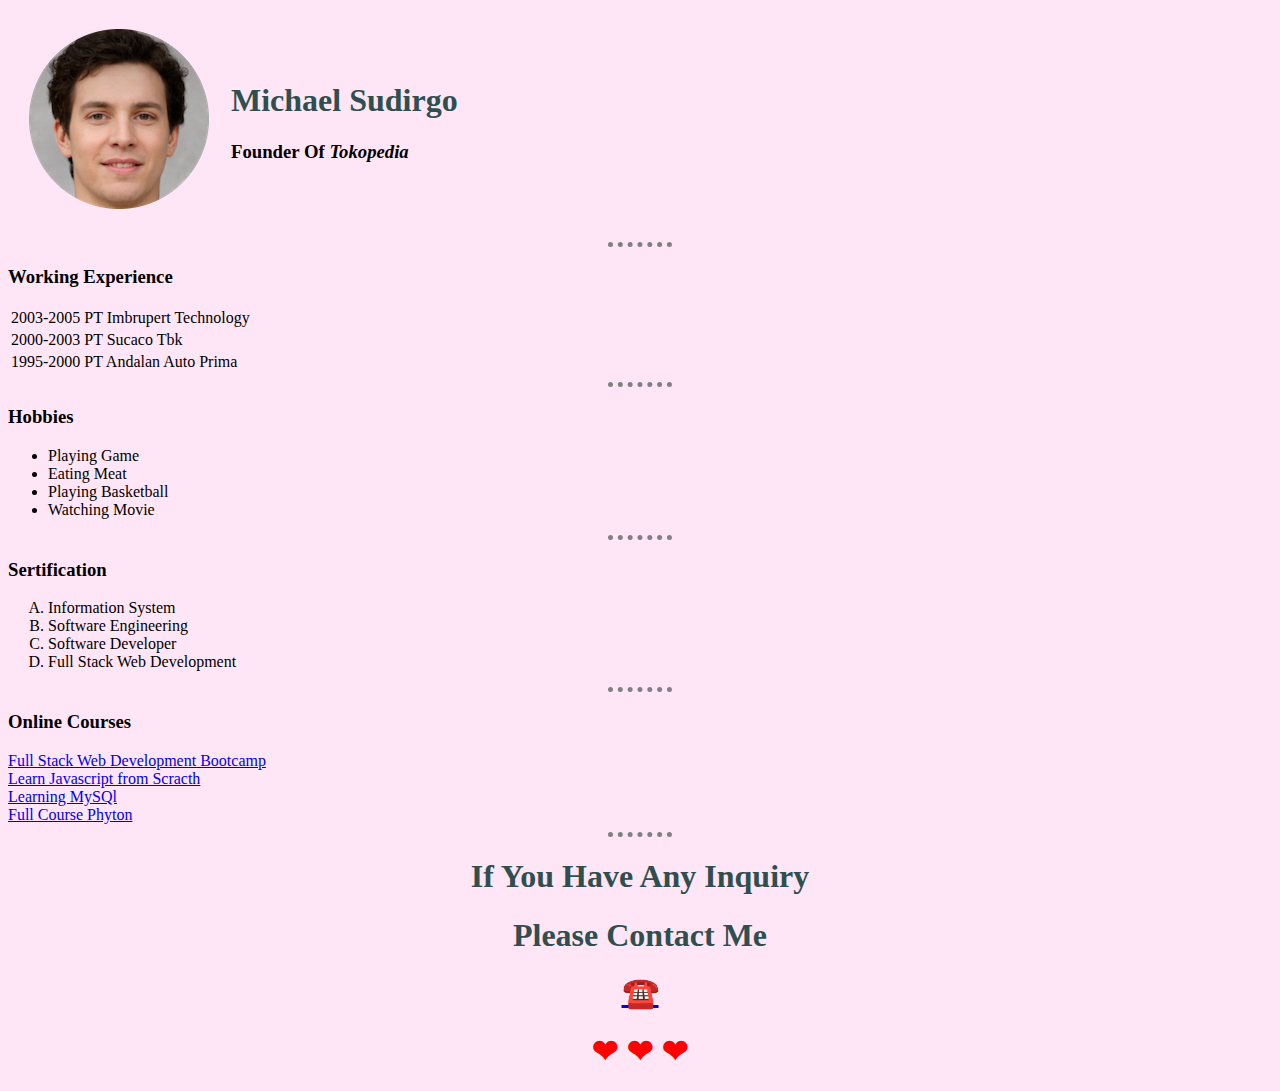
==== index.html @ 098f94c6 "Making My First Website" ====
<!DOCTYPE html>
<html lang="en">
<head>
    <meta charset="UTF-8">
    <meta http-equiv="X-UA-Compatible" content="IE=edge">
    <meta name="viewport" content="width=device-width, initial-scale=1.0">
    <title>VS Code Repository Website</title>
    <link rel="stylesheet" href="styles/styles.css">
</head>
<body>
    <table cellspacing = "20">
        <tr>
            <td><img src="Image/37268474-fake-human-circle-img.png" alt="Michael"></td>
            <td>
                <h1>Michael Sudirgo </h1>
                <h3> <strong> Founder Of <em>Tokopedia</em> </strong> </h3>
            </td>
        </tr>
    </table>
    <hr>
    <h3>Working Experience</h3>
    <table>
        <tr>
            <td>2003-2005</td>
            <td>PT Imbrupert Technology</td>
        </tr>
        <tr>
            <td>2000-2003</td>
            <td>PT Sucaco Tbk</td>
        </tr>
        <tr>
            <td>1995-2000</td>
            <td>PT Andalan Auto Prima</td>
        </tr>
    </table>
    <hr>
    <h3>Hobbies</h3>
    <ul>
        <li>Playing Game</li>
        <li>Eating Meat</li>
        <li>Playing Basketball</li>
        <li>Watching Movie</li>
    </ul>
    <hr>
    <h3>Sertification</h3>
    <ol type="A">
        <li>Information System</li>
        <li>Software Engineering</li>
        <li>Software Developer</li>
        <li>Full Stack Web Development</li>
    </ol>
    <hr>
    <h3>Online Courses</h3>
    <a href="https://www.udemy.com/course/the-complete-web-development-bootcamp/" target="_blank">Full Stack Web Development Bootcamp</a>
    <br>
    <a href="https://www.udemy.com/course/learn-javascript-full-stack-from-scratch/">Learn Javascript from Scracth</a>
    <br>
    <a href="https://www.youtube.com/watch?v=HXV3zeQKqGY&t=8017s">Learning MySQl</a>
    <br>
    <a href="https://www.youtube.com/watch?v=XKHEtdqhLK8&t=32858s">Full Course Phyton</a>
    <br>
    <hr>
    <h1>If You Have Any Inquiry</h1>
    <h1>Please Contact Me</h1>
    <center>
        <a href="Contact_Me.html" target="_blank" id="contact_me">☎️</a>
    </center>
    <h1 id="heart">❤ ❤ ❤</h1>
</body>
</html>
---- styles/styles.css ----
body
{
    background-color: #FFE6F7;
}
h1
{
    text-align: center;
    color: darkslategrey;
}
hr
{
    border-style: dotted none none;
    border-color: grey;
    border-width: 5px;
    width: 5%;
    height: 0px;
}
.picture
{
    margin-left: auto;
    margin-right: auto;
    display: block;
    border-style: none;
}
.picture:hover
{
    border-radius: 100%;
    background-color: pink;
}

.Name
{
    border-radius: 30px;
    padding-left: 10px;
    border-width: 0px;
    border-style: solid;
    color: grey;
    margin-left: 55px;
}
#PhoneNumber
{
    border-radius: 30px;
    padding-left: 10px;
    border-width: 0px;
    border-style: solid;
    color: grey;
}
#Description 
{
    border-radius: 10px 30px;
    padding-left: 10px;
    padding-top: 5px;
    border-width: 0px;
    border-style: solid;
    color: grey;
}

#contact_me
{
    font-size: 30px ;
}

#heart
{
    color: red;
}
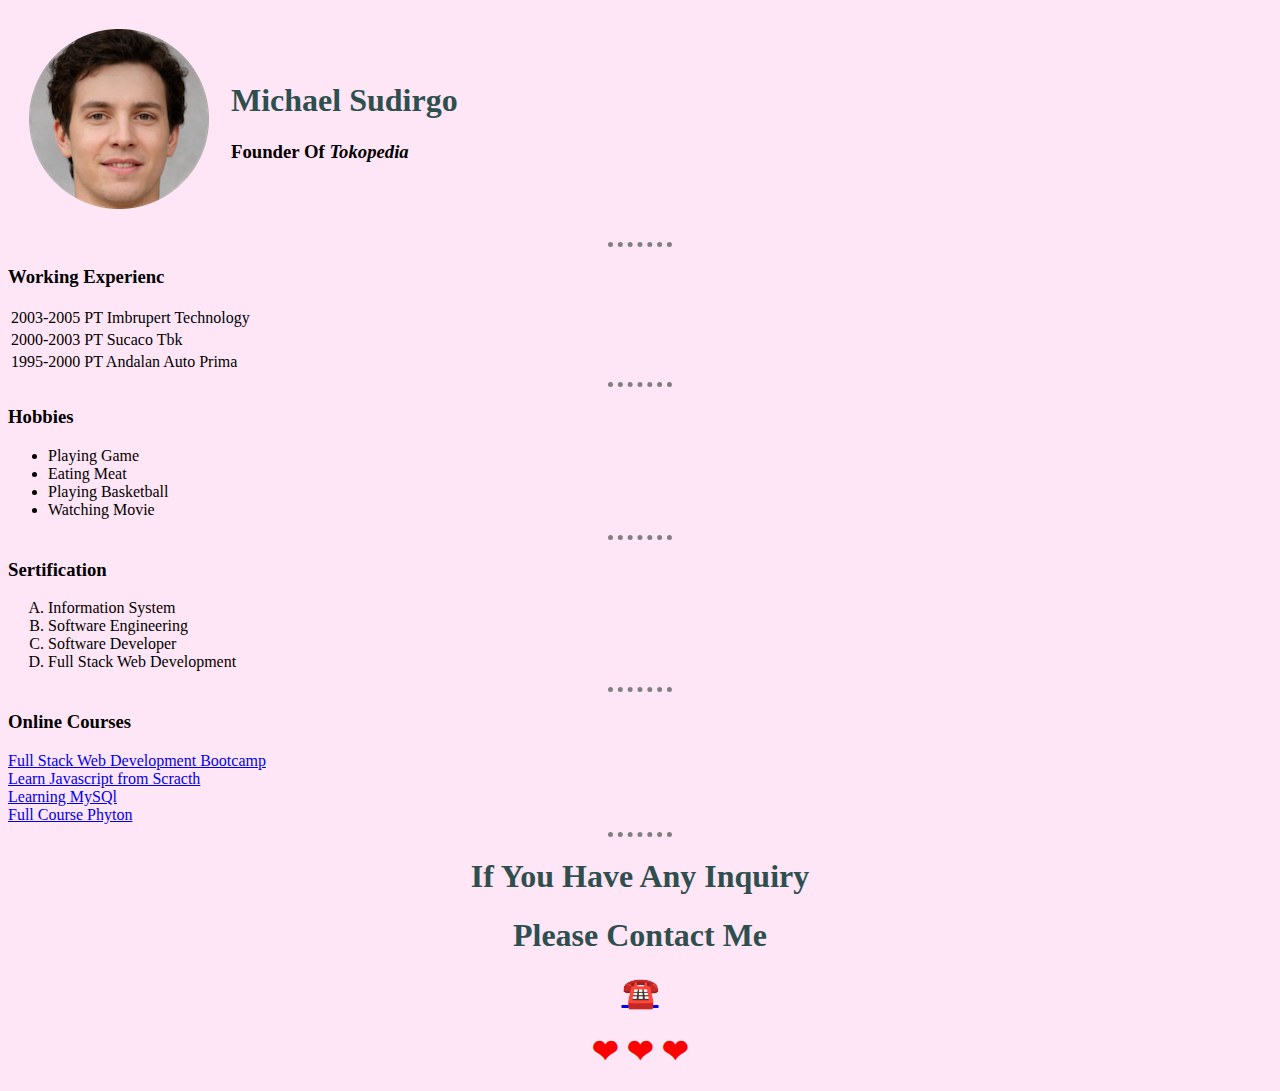
==== commit 22ecf36e: "Changing e" ====
--- a/index.html
+++ b/index.html
@@ -18,7 +18,7 @@
         </tr>
     </table>
     <hr>
-    <h3>Working Experience</h3>
+    <h3>Working Experienc</h3>
     <table>
         <tr>
             <td>2003-2005</td>
@@ -67,4 +67,4 @@
     </center>
     <h1 id="heart">❤ ❤ ❤</h1>
 </body>
-</html>+</html>
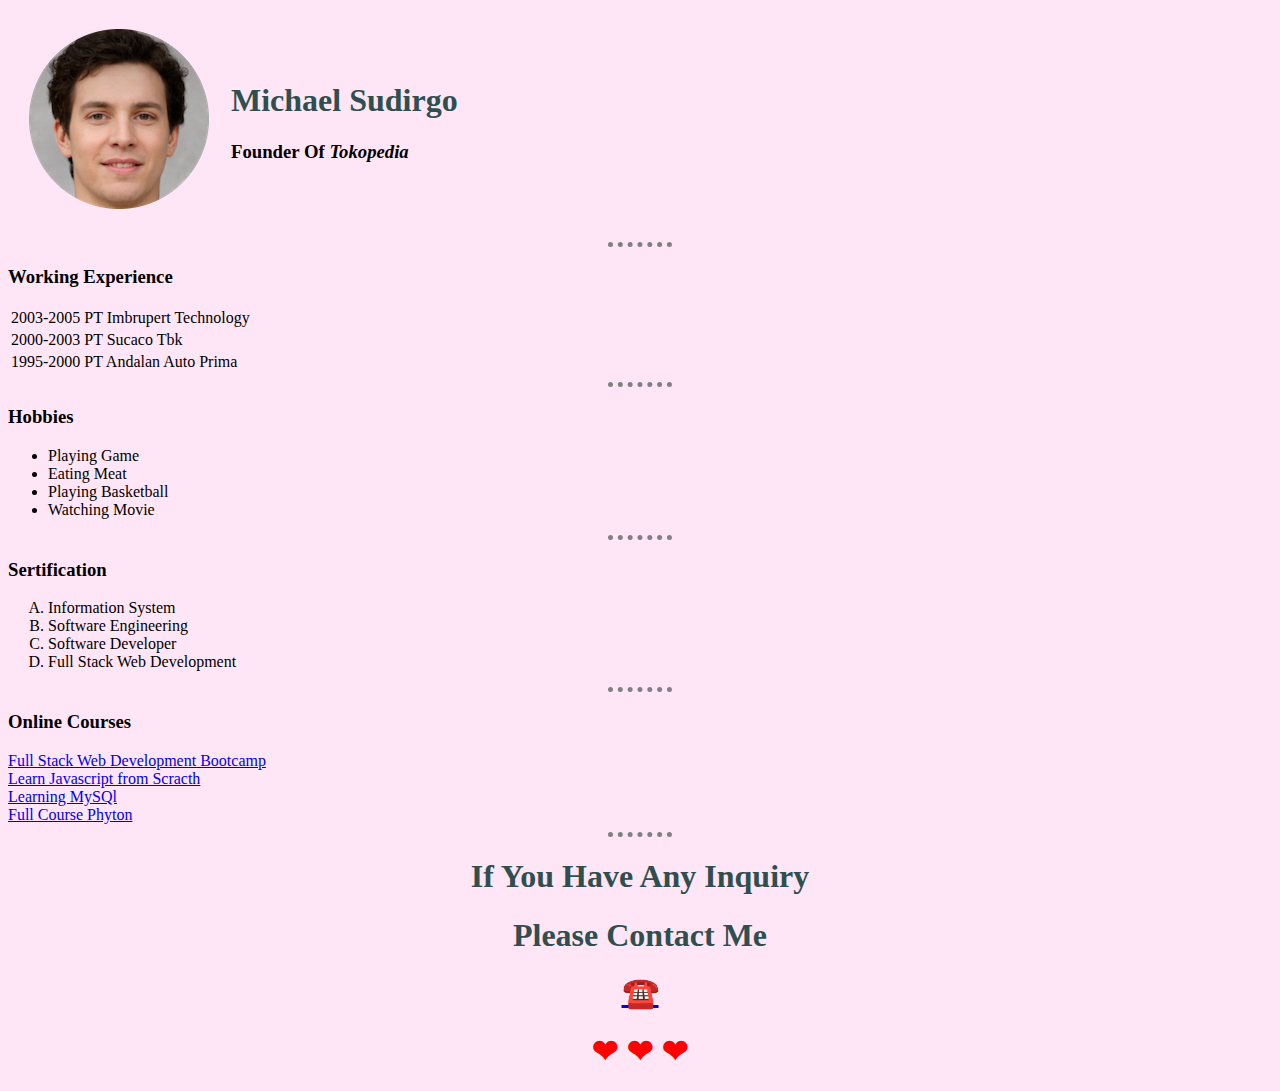
==== commit 685e8341: "Revert it back" ====
--- a/index.html
+++ b/index.html
@@ -18,7 +18,7 @@
         </tr>
     </table>
     <hr>
-    <h3>Working Experienc</h3>
+    <h3>Working Experience</h3>
     <table>
         <tr>
             <td>2003-2005</td>
